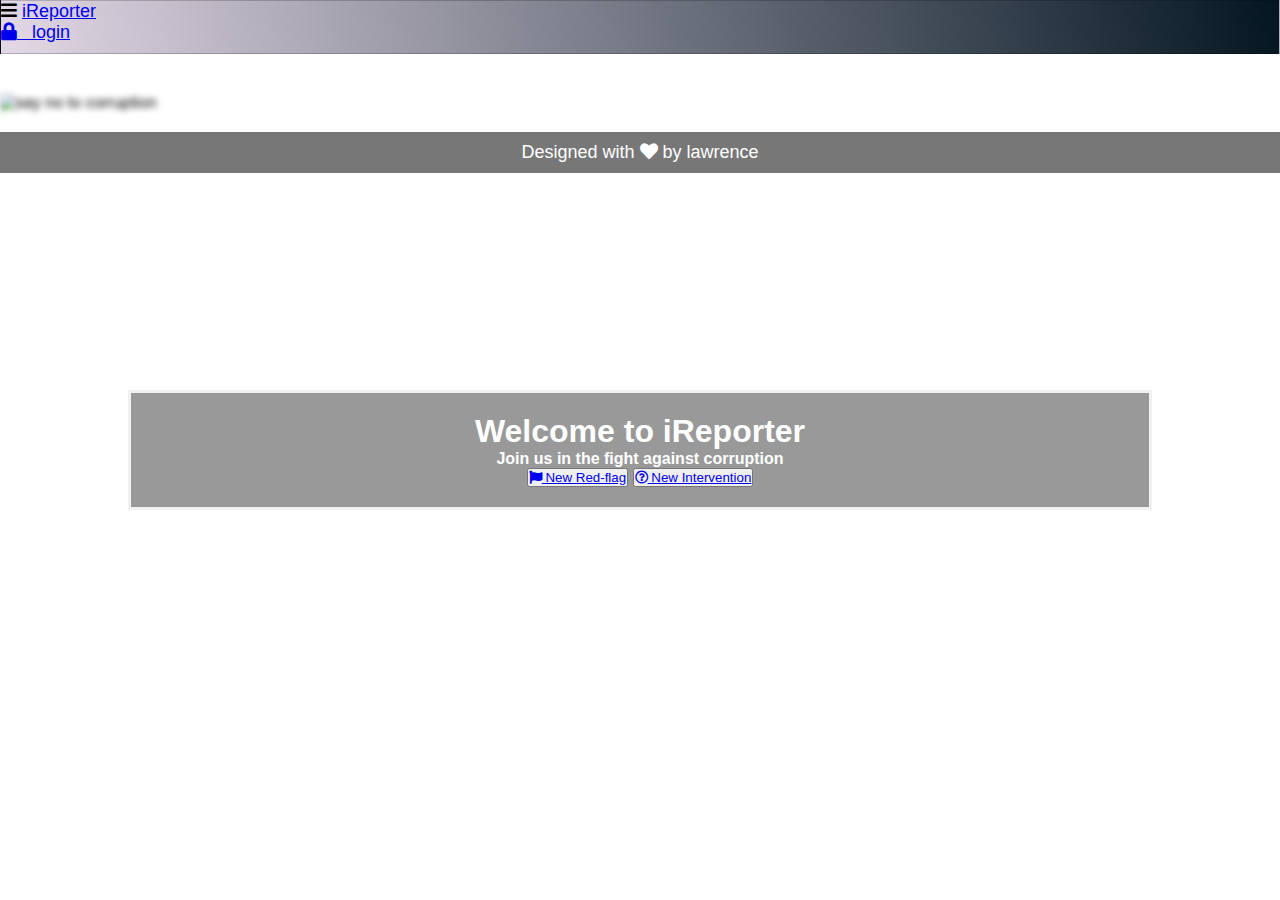
==== index.html @ e8cd48d6 "[ft #162097770] add redflag and intervention buttons" ====
<!DOCTYPE html>
<html>
<head>
    <meta charset="utf-8" />
    <meta http-equiv="X-UA-Compatible" content="IE=edge">
    <title>iReporter</title>
    <meta name="viewport" content="width=device-width, initial-scale=1">
    <link rel="stylesheet" type="text/css" media="screen" href="UI/css/main.css" />
    <link rel="stylesheet" type="text/css" media="screen" href="UI/css/navbar.css" />
    <link rel="stylesheet" type="text/css" media="screen" href="UI/css/buttons.css" />
    <link rel="stylesheet" href="https://pro.fontawesome.com/releases/v5.5.0/css/all.css">
    <script src="UI/js/main.js"></script>
</head>
<body>
    <nav class="navbar">
        <span class="navbar-toggle" id="navbar-toggle">
            <i class="fas fa-bars"></i>
        </span>
        <a href="#" class="navbar-brand">iReporter</a>
        <ul class="navbar-right" id="navbar-right">
            <li>
                <a href="UI/login.html" class="navbar-link">
                    <i class="fas fa-lock"></i> &nbsp; login</a>
            </li>
        </ul>
    </nav>
    <setion class="container">
        <div class="index-image">
            <picture>
                <source media="(max-width: 320px)" srcset="/UI/images/ending-corruption.jpg">
                <source media="(max-width: 480px)" srcset="/UI/images/ending-corruption.jpg">
                <source media="(max-width: 799px)" srcset="/UI/images/corruption-768.jpg">
                <source media="(max-width: 992px)" srcset="/UI/images/corruption-992.jpg">
                <source media="(max-width: 1200px)" srcset="/UI/images/corruption-1200.jpg">
                <img src="/UI/images/corruption.jpg" alt="say no to corruption">
              </picture>
        </div>
        <div class="index-text">
            <h1> Welcome to iReporter</h1>
            <p>Join us in the fight against corruption</p>
            <button class=" button btn-red"><a href="#"> <span> <i class="fa fa-flag" aria-hidden="true"></i> New Red-flag</span></a> </button>
            <button class=" button btn-blue"><a href="#"><span> <i class="far fa-question-circle"></i> New Intervention</span></a> </button>
        </div>
    </setion>
    <footer class="footer">
        <p>Designed with <i class="fas fa-heart"></i> by lawrence  </p>
    </footer>
</body>
</html>
---- UI/css/main.css ----
* {
    box-sizing: border-box;
    padding: 0;
    margin: 0;
}
body {
    font-family: 'Josefin Sans', sans-serif;
}
.navbar {
    font-size: 18px;
    background-image: linear-gradient(260deg, #041622 0%, #e3d8e6 100%);
    border: 1px solid rgba(0, 0, 0, 0.2);
    padding-bottom: 10px;
}
.index-image {
    filter: blur(3px);
    -webkit-filter: blur(3px);
    height: auto;
    width: 50%;
    position: cover;
    margin-top: 40px;
  }
  .index-text {
    background-color: rgb(99, 91, 91); /* Fallback color */
    background-color: rgba(0,0,0, 0.4); /* Black w/opacity/see-through */
    color: white;
    font-weight: bold;
    border: 3px solid #f1f1f1;
    position: absolute;
    top: 50%;
    left: 50%;
    transform: translate(-50%, -50%);
    z-index: 2;
    width: 80%;
    padding: 20px;
    text-align: center;
  }
  .footer {
    margin-top: 20px;
    font-size: 18px;
    background-color: #777;
    padding: 10px;
    text-align: center;
    color: white;
  }
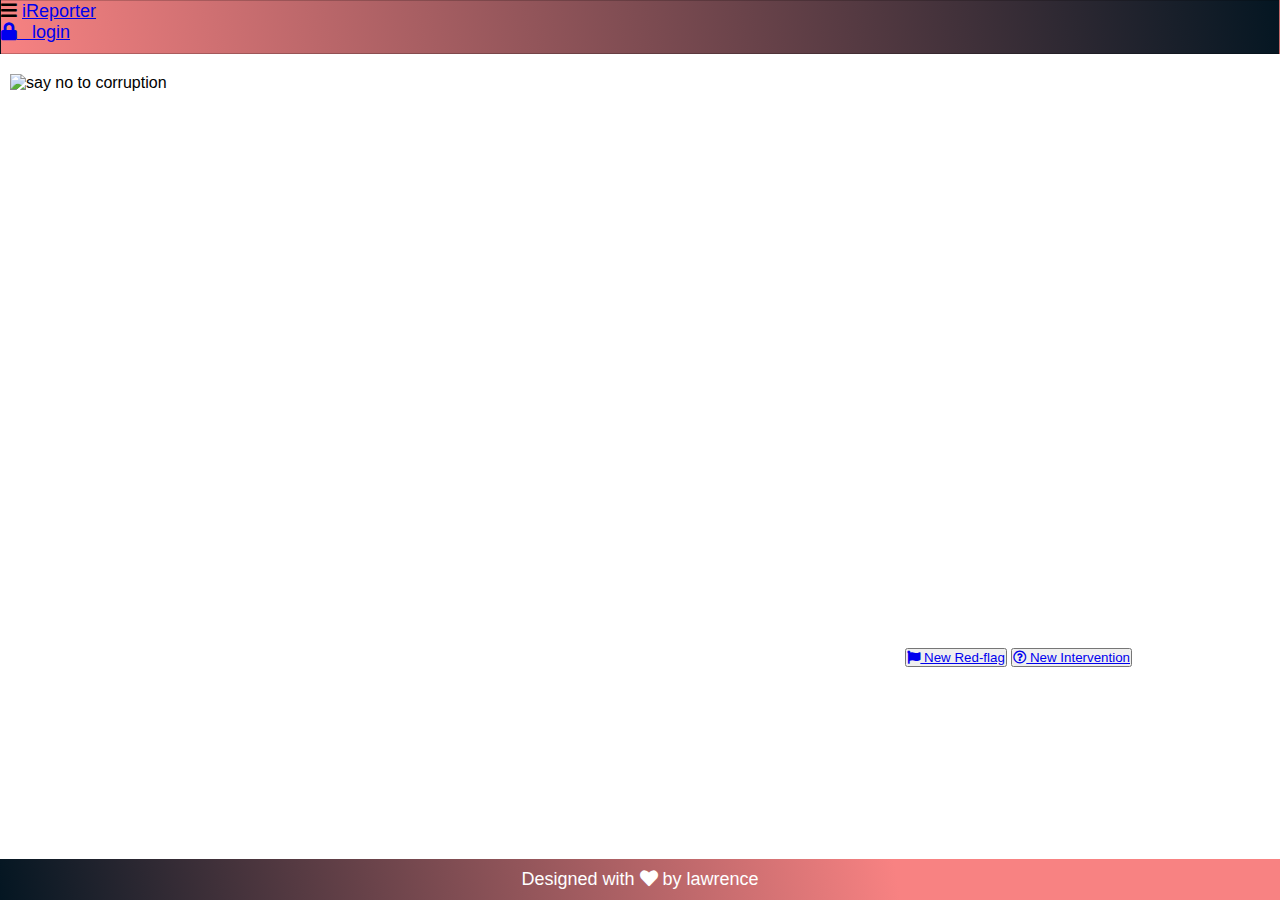
==== commit 55109bfe: "[finishes #162098435] update links" ====
--- a/index.html
+++ b/index.html
@@ -38,8 +38,8 @@
         <div class="index-text">
             <h1> Welcome to iReporter</h1>
             <p>Join us in the fight against corruption</p>
-            <button class=" button btn-red"><a href="#"> <span> <i class="fa fa-flag" aria-hidden="true"></i> New Red-flag</span></a> </button>
-            <button class=" button btn-blue"><a href="#"><span> <i class="far fa-question-circle"></i> New Intervention</span></a> </button>
+            <button class=" button btn-red"><a href="UI/login.html"> <span> <i class="fa fa-flag" aria-hidden="true"></i> New Red-flag</span></a> </button>
+            <button class=" button btn-blue"><a href="UI/login.html"><span> <i class="far fa-question-circle"></i> New Intervention</span></a> </button>
         </div>
     </setion>
     <footer class="footer">
--- a/UI/css/main.css
+++ b/UI/css/main.css
@@ -8,38 +8,37 @@
 }
 .navbar {
     font-size: 18px;
-    background-image: linear-gradient(260deg, #041622 0%, #e3d8e6 100%);
+    background-image: linear-gradient(260deg, #041622 0%, #f88282 100%);
     border: 1px solid rgba(0, 0, 0, 0.2);
     padding-bottom: 10px;
 }
 .index-image {
-    filter: blur(3px);
-    -webkit-filter: blur(3px);
     height: auto;
-    width: 50%;
+    width: auto;
     position: cover;
     margin-top: 40px;
+    margin: 20px 10px 0px 10px;
   }
   .index-text {
-    background-color: rgb(99, 91, 91); /* Fallback color */
-    background-color: rgba(0,0,0, 0.4); /* Black w/opacity/see-through */
     color: white;
     font-weight: bold;
-    border: 3px solid #f1f1f1;
+    border: none;
     position: absolute;
-    top: 50%;
+    top: 70%;
     left: 50%;
     transform: translate(-50%, -50%);
     z-index: 2;
     width: 80%;
     padding: 20px;
-    text-align: center;
+    text-align: right;
   }
   .footer {
-    margin-top: 20px;
     font-size: 18px;
-    background-color: #777;
+    background-image: linear-gradient(260deg, #f88282 30%, #041622 100%);
     padding: 10px;
     text-align: center;
     color: white;
+    position: fixed;
+    width: 100%;
+    bottom: 0px;
   }
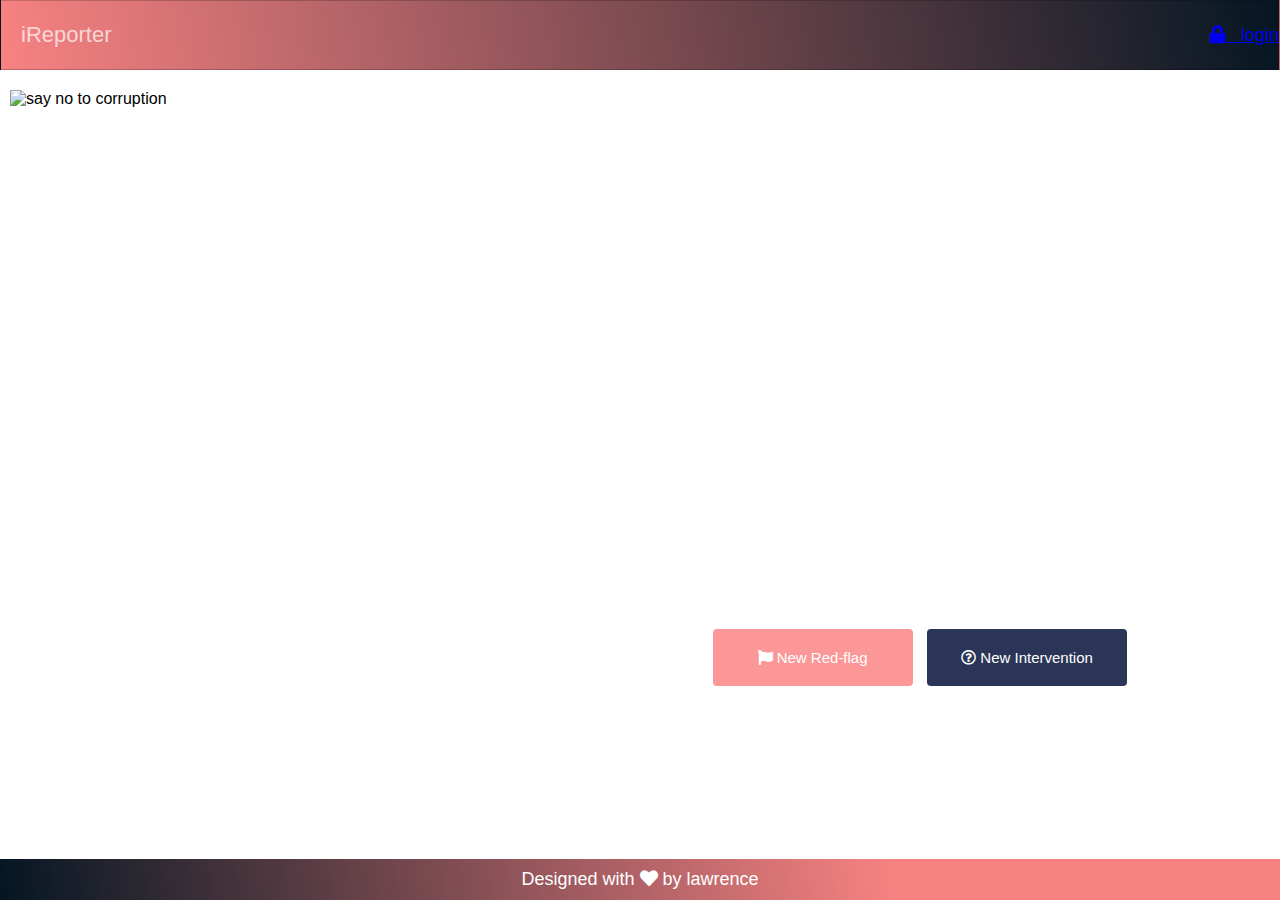
==== commit b37949c1: "update index background color" ====
--- a/index.html
+++ b/index.html
@@ -24,7 +24,7 @@
             </li>
         </ul>
     </nav>
-    <setion class="container">
+    <setion class="container" style="background-color:azure;">
         <div class="index-image">
             <picture>
                 <source media="(max-width: 320px)" srcset="/UI/images/ending-corruption.jpg">
--- a/UI/css/main.css
+++ b/UI/css/main.css
@@ -5,6 +5,7 @@
 }
 body {
     font-family: 'Josefin Sans', sans-serif;
+    overflow-x: hidden;
 }
 .navbar {
     font-size: 18px;
@@ -32,6 +33,10 @@
     padding: 20px;
     text-align: right;
   }
+  .description{
+      border-radius: 45px;
+      width: 80%;
+  }
   .footer {
     font-size: 18px;
     background-image: linear-gradient(260deg, #f88282 30%, #041622 100%);
@@ -41,4 +46,4 @@
     position: fixed;
     width: 100%;
     bottom: 0px;
-  }
+  }--- a/UI/css/navbar.css
+++ b/UI/css/navbar.css
@@ -0,0 +1,92 @@
+.navbar-right {
+    list-style-type: none;
+    display: flex;
+    float: right;
+}
+.nav-pills {
+    list-style-type: none;
+    display: flex;
+    width: 80%;
+    justify-content: space-between;
+    padding-bottom: 0;
+    height: 70px;
+    align-items: center;
+}
+
+.navbar-brand {
+    text-decoration: none;
+    color: rgba(255, 255, 255, 0.7);
+}
+
+.navbar-right li {
+    text-align: center;
+    margin: 15px auto;
+}
+
+.navbar-brand {
+    display: inline-block;
+    font-size: 22px;
+    margin-top: 10px;
+    margin-left: 20px;
+}
+
+.navbar-toggle {
+    position: absolute;
+    top: 10px;
+    right: 20px;
+    cursor: pointer;
+    color: rgba(255, 255, 255, 0.8);
+    font-size: 24px;
+}
+
+.active {
+    display: block;
+}
+
+@media screen and (min-width: 768px) {
+    .navbar {
+        display: flex;
+        justify-content: space-between;
+        padding-bottom: 0;
+        height: 70px;
+        align-items: center;
+    }
+    .nav-pills {
+        display: flex;
+        width: 70%;
+
+    }
+    .nav-pills button {
+        text-align: center;
+    }
+    
+    .navbar-right {
+        /* display: flex; */
+        /* margin-right: 20px;
+        padding: 10px;
+        flex-direction: row;
+        justify-content: flex-end; */
+        float: left;
+    }
+
+    .navbar-right li {
+        margin: 0;
+    }
+
+    .navpill-link, .navbar-link {
+        margin-left: 40px;
+    }
+
+    .navbar-brand {
+        margin-top: 0;
+    }
+
+    .navbar-toggle {
+        display: none;
+    }
+
+    .logo:hover, .navpill-link:hover,
+    .navbar-link:hover {
+        color: rgba(255, 255, 255, 1);
+    }
+}--- a/UI/css/buttons.css
+++ b/UI/css/buttons.css
@@ -0,0 +1,60 @@
+.button {
+    display: inline-block;
+    border-radius: 4px;
+    border: none;
+    color: #FFFFFF;
+    text-align: center;
+    font-size: 15px;
+    padding: 20px;
+    width: 200px;
+    transition: all 0.5s;
+    cursor: pointer;
+    margin: 5px;
+  }
+  
+  .button span {
+    cursor: pointer;
+    display: inline-block;
+    position: relative;
+    transition: 0.5s;
+  }
+  
+  .button span:after {
+    content: '\00bb';
+    position: absolute;
+    opacity: 0;
+    top: 0;
+    right: -20px;
+    transition: 0.5s;
+  }
+  
+  .button:hover span {
+    padding-right: 25px;
+  }
+  
+  .button:hover span:after {
+    opacity: 1;
+    right: 0;
+  }
+  .btn-red {
+      background-color: rgba(245, 6, 6, 0.418);
+  }
+  .btn-blue {
+      background-color: rgba(3, 16, 56, 0.842);
+  }
+  .btn-green{
+    background-color: rgb(7, 85, 7);
+  }
+button a{
+    color: white;
+
+}
+.button-right{
+  float: right;
+  height: 50px;
+}
+@media (max-width: 430px){
+  .button{
+    width: 95%;
+  }
+}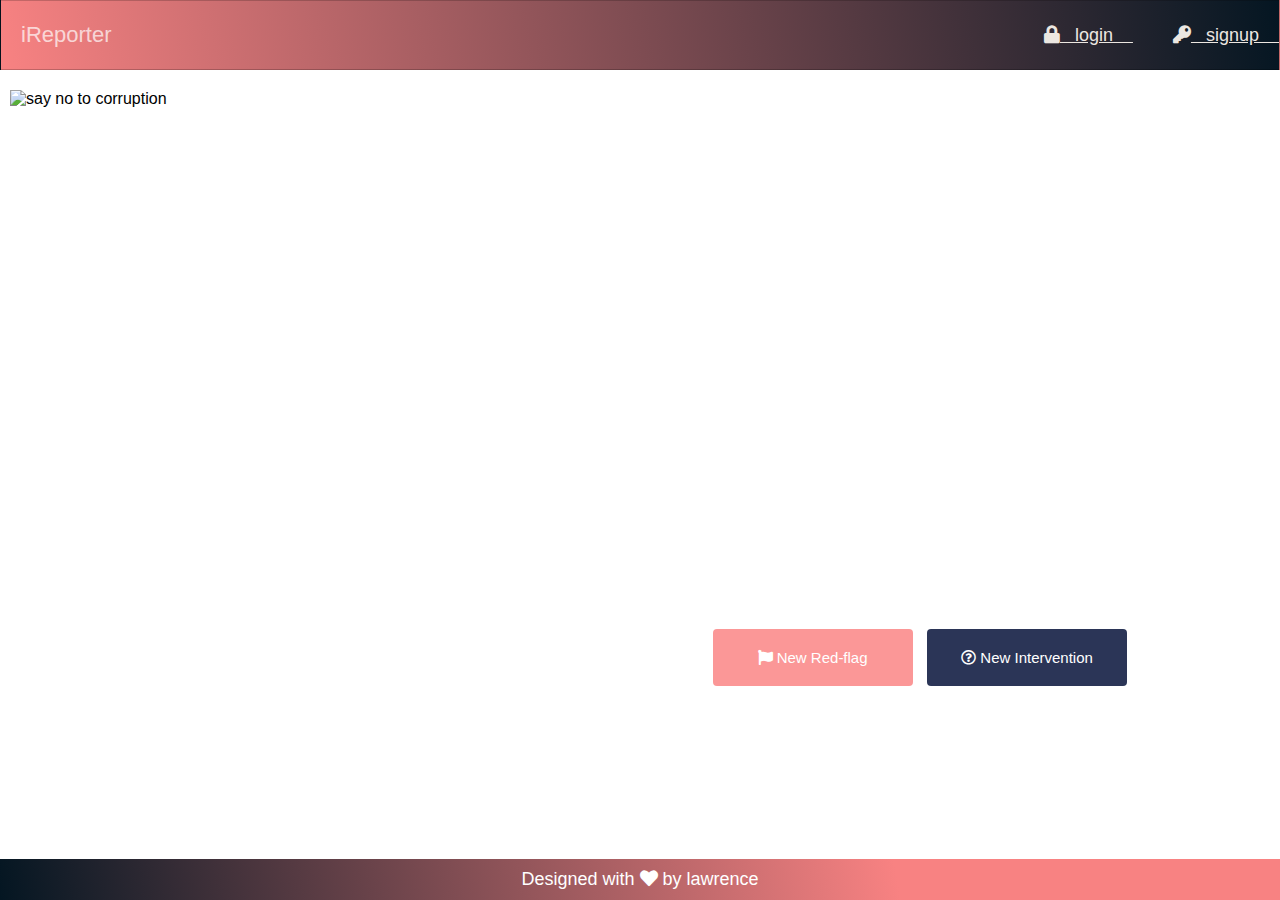
==== commit 1000ad6a: "add logs" ====
--- a/index.html
+++ b/index.html
@@ -20,11 +20,15 @@
         <ul class="navbar-right" id="navbar-right">
             <li>
                 <a href="UI/login.html" class="navbar-link">
-                    <i class="fas fa-lock"></i> &nbsp; login</a>
+                    <i class="fas fa-lock"></i> &nbsp; login &nbsp; &nbsp;</a>
+            </li>
+            <li>
+                <a href="UI/signup.html" class="navbar-link">
+                    <i class="fas fa-key"></i> &nbsp; signup &nbsp; &nbsp;</a>
             </li>
         </ul>
     </nav>
-    <setion class="container" style="background-color:azure;">
+    <setion class="container">
         <div class="index-image">
             <picture>
                 <source media="(max-width: 320px)" srcset="/UI/images/ending-corruption.jpg">
--- a/UI/css/navbar.css
+++ b/UI/css/navbar.css
@@ -1,7 +1,14 @@
+.navbar{    
+    list-style-type: none;
+}
+.navbar-link{
+    color: rgb(236, 231, 225);
+}
 .navbar-right {
     list-style-type: none;
     display: flex;
     float: right;
+
 }
 .nav-pills {
     list-style-type: none;
@@ -21,6 +28,7 @@
 .navbar-right li {
     text-align: center;
     margin: 15px auto;
+    
 }
 
 .navbar-brand {
--- a/UI/css/buttons.css
+++ b/UI/css/buttons.css
@@ -45,6 +45,12 @@
   .btn-green{
     background-color: rgb(7, 85, 7);
   }
+  .btn-orange{
+    background-color: orange;
+  }
+  .btn-cyan{
+    background-color: cyan;
+  }
 button a{
     color: white;
 
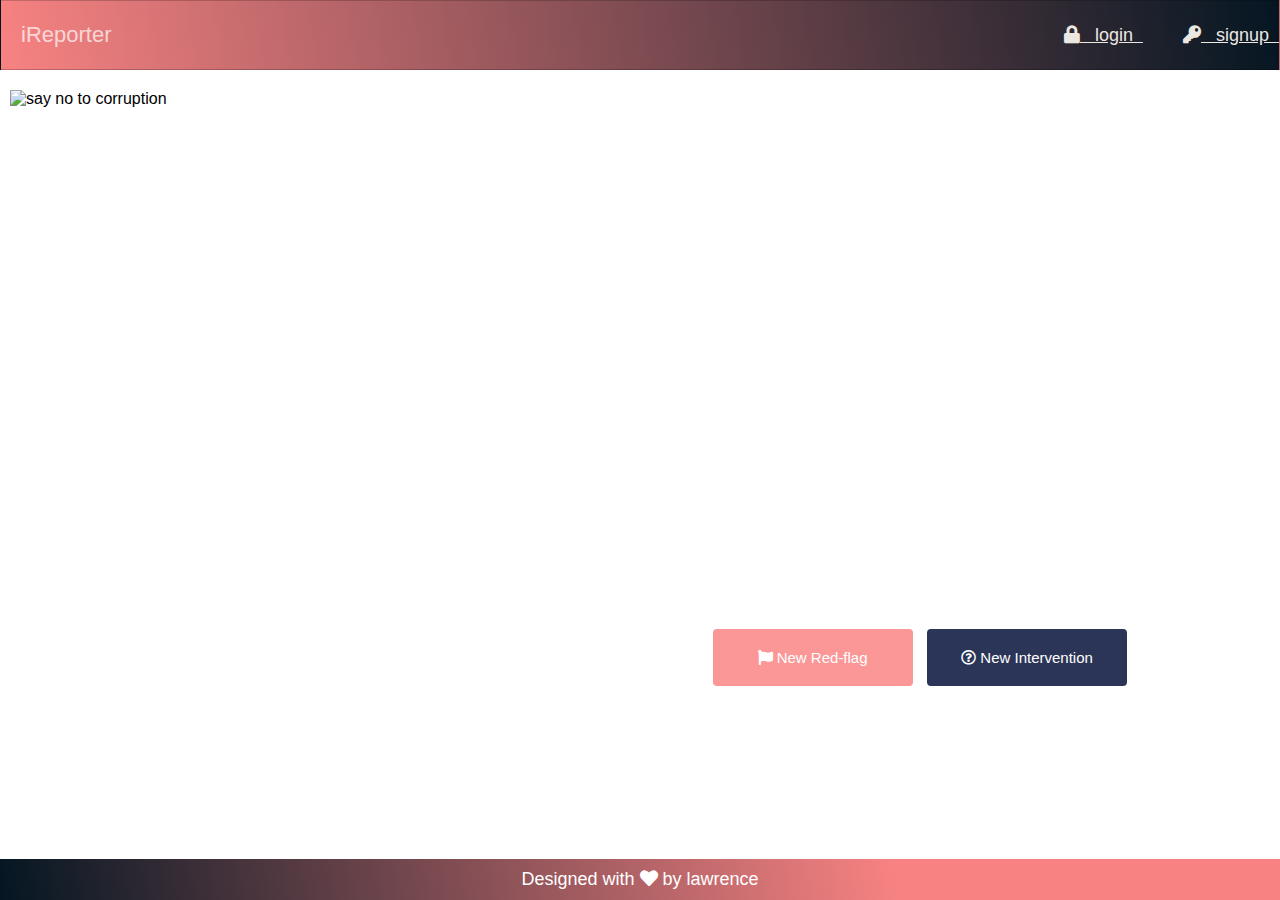
==== commit 2982bab6: "Update index.html" ====
--- a/index.html
+++ b/index.html
@@ -20,23 +20,20 @@
         <ul class="navbar-right" id="navbar-right">
             <li>
                 <a href="UI/login.html" class="navbar-link">
-                    <i class="fas fa-lock"></i> &nbsp; login &nbsp; &nbsp;</a>
+                    <i class="fas fa-lock"></i> &nbsp; login &nbsp;</a>
             </li>
             <li>
                 <a href="UI/signup.html" class="navbar-link">
-                    <i class="fas fa-key"></i> &nbsp; signup &nbsp; &nbsp;</a>
+                    <i class="fas fa-key"></i> &nbsp; signup &nbsp;</a>
             </li>
         </ul>
     </nav>
     <setion class="container">
         <div class="index-image">
             <picture>
-                <source media="(max-width: 320px)" srcset="/UI/images/ending-corruption.jpg">
-                <source media="(max-width: 480px)" srcset="/UI/images/ending-corruption.jpg">
-                <source media="(max-width: 799px)" srcset="/UI/images/corruption-768.jpg">
-                <source media="(max-width: 992px)" srcset="/UI/images/corruption-992.jpg">
-                <source media="(max-width: 1200px)" srcset="/UI/images/corruption-1200.jpg">
-                <img src="/UI/images/corruption.jpg" alt="say no to corruption">
+                <source media="(max-width: 992px)" srcset="/https://thumbs.dreamstime.com/b/say-no-to-corruption-bribery-one-hand-holds-money-other-hand-shout-replies-money-does-not-take-bribes-74967198.jpg">
+                <source media="(max-width: 1200px)" srcset="https://thumbs.dreamstime.com/b/say-no-to-corruption-bribery-one-hand-holds-money-other-hand-shout-replies-money-does-not-take-bribes-74967198.jpg">
+                <img src="https://thumbs.dreamstime.com/b/say-no-to-corruption-bribery-one-hand-holds-money-other-hand-shout-replies-money-does-not-take-bribes-74967198.jpg" alt="say no to corruption">
               </picture>
         </div>
         <div class="index-text">
@@ -50,4 +47,4 @@
         <p>Designed with <i class="fas fa-heart"></i> by lawrence  </p>
     </footer>
 </body>
-</html>+</html>
